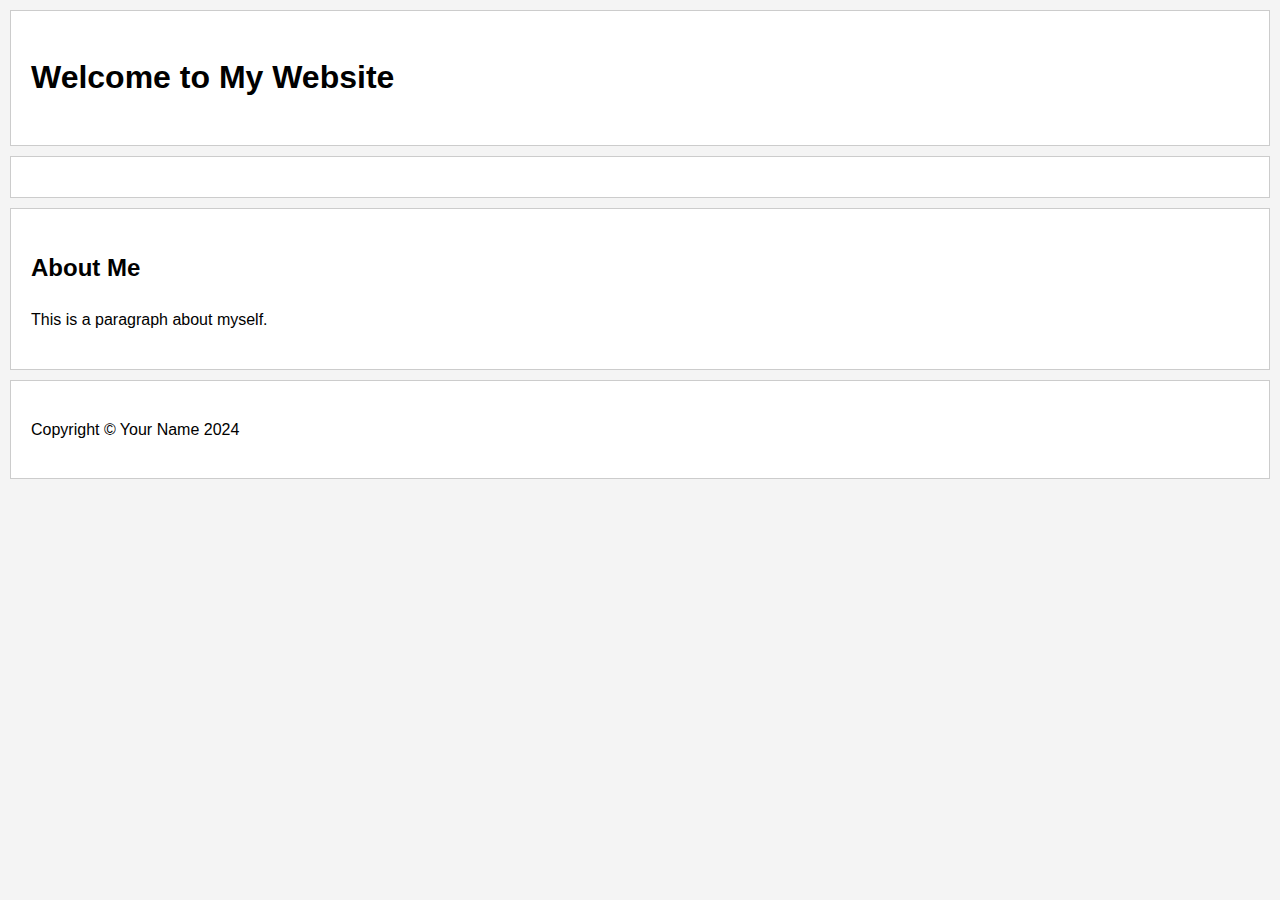
==== index.html @ 519c54b7 "Initial commit of my personal website" ====
<!DOCTYPE html>
<html lang="en">
<head>
    <meta charset="UTF-8">
    <meta name="viewport" content="width=device-width, initial-scale=1.0">
    <title>My Personal Website</title>
    <link rel="stylesheet" href="styles.css">
</head>
<body>
    <header>
        <h1>Welcome to My Website</h1>
    </header>
    <nav>
        <!-- Navigation links or menu can go here -->
    </nav>
    <section>
        <h2>About Me</h2>
        <p>This is a paragraph about myself.</p>
    </section>
    <footer>
        <p>Copyright © Your Name 2024</p>
    </footer>
</body>
</html>
---- styles.css ----
body {
    font-family: Arial, sans-serif;
    line-height: 1.6;
    margin: 0;
    padding: 0;
    background: #f4f4f4;
}

header, nav, section, footer {
    padding: 20px;
    margin: 10px;
    background: white;
    border: 1px solid #cccccc;
}
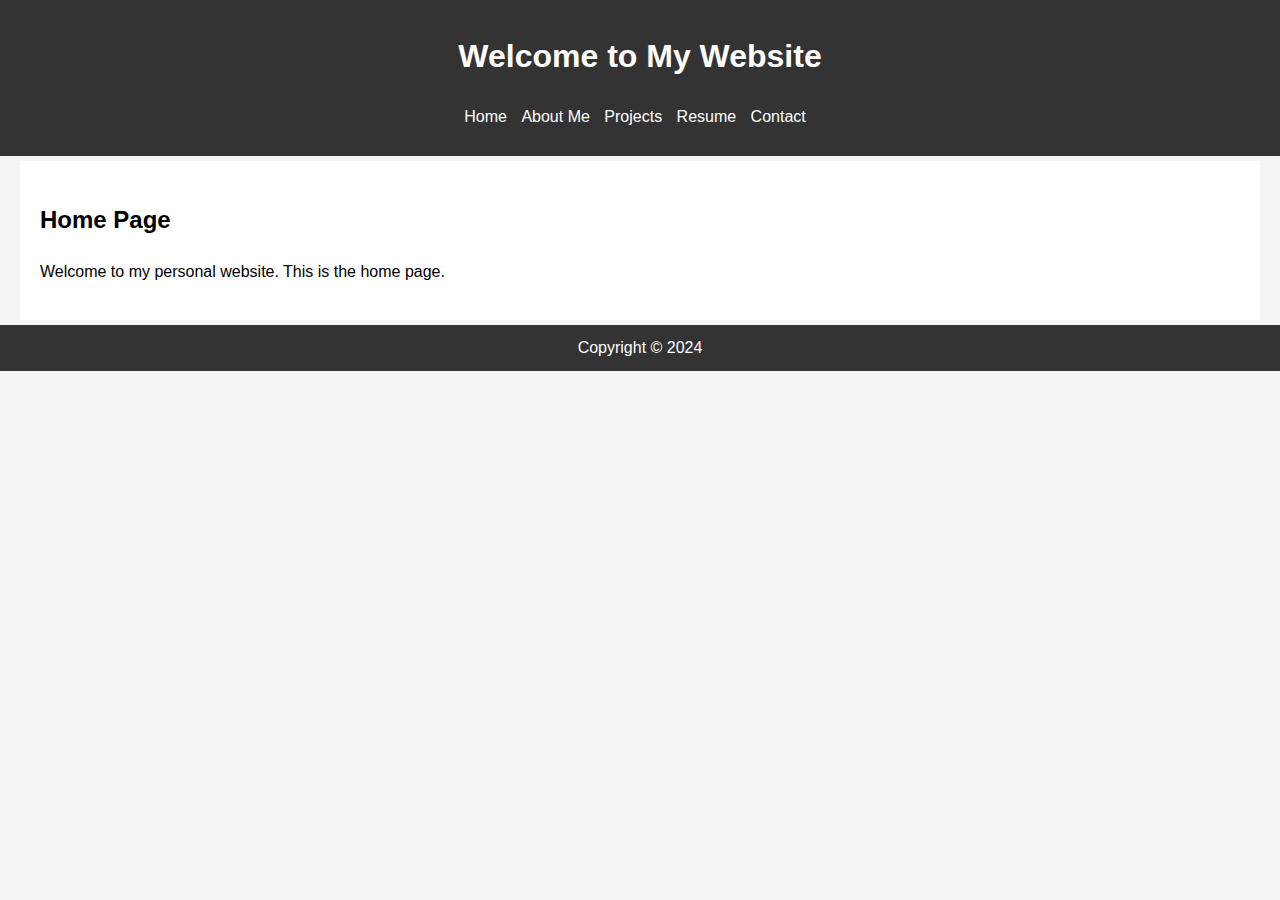
==== commit e830c376: "add basic structure and styling" ====
--- a/index.html
+++ b/index.html
@@ -3,22 +3,30 @@
 <head>
     <meta charset="UTF-8">
     <meta name="viewport" content="width=device-width, initial-scale=1.0">
-    <title>My Personal Website</title>
+    <title>Home Page</title>
     <link rel="stylesheet" href="styles.css">
 </head>
 <body>
     <header>
         <h1>Welcome to My Website</h1>
+        <nav>
+            <ul>
+                <li><a href="index.html">Home</a></li>
+                <li><a href="about.html">About Me</a></li>
+                <li><a href="projects.html">Projects</a></li>
+                <li><a href="resume.html">Resume</a></li>
+                <li><a href="contact.html">Contact</a></li>
+            </ul>
+        </nav>
     </header>
-    <nav>
-        <!-- Navigation links or menu can go here -->
-    </nav>
-    <section>
-        <h2>About Me</h2>
-        <p>This is a paragraph about myself.</p>
-    </section>
+
+    <main>
+        <h2>Home Page</h2>
+        <p>Welcome to my personal website. This is the home page.</p>
+    </main>
+
     <footer>
-        <p>Copyright © Your Name 2024</p>
+        <p>Copyright © 2024</p>
     </footer>
 </body>
 </html>
--- a/styles.css
+++ b/styles.css
@@ -6,9 +6,41 @@
     background: #f4f4f4;
 }
 
-header, nav, section, footer {
+header {
+    background: #333;
+    color: #fff;
+    padding: 10px 20px;
+    text-align: center;
+}
+
+nav ul {
+    list-style: none;
+    padding: 0;
+}
+
+nav ul li {
+    display: inline;
+    margin-right: 10px;
+}
+
+nav ul li a {
+    color: white;
+    text-decoration: none;
+}
+
+main {
     padding: 20px;
-    margin: 10px;
     background: white;
-    border: 1px solid #cccccc;
+    margin: 5px 20px;
 }
+
+footer {
+    text-align: center;
+    padding: 10px 0;
+    background: #333;
+    color: white;
+}
+
+footer p {
+    margin: 0;
+}
